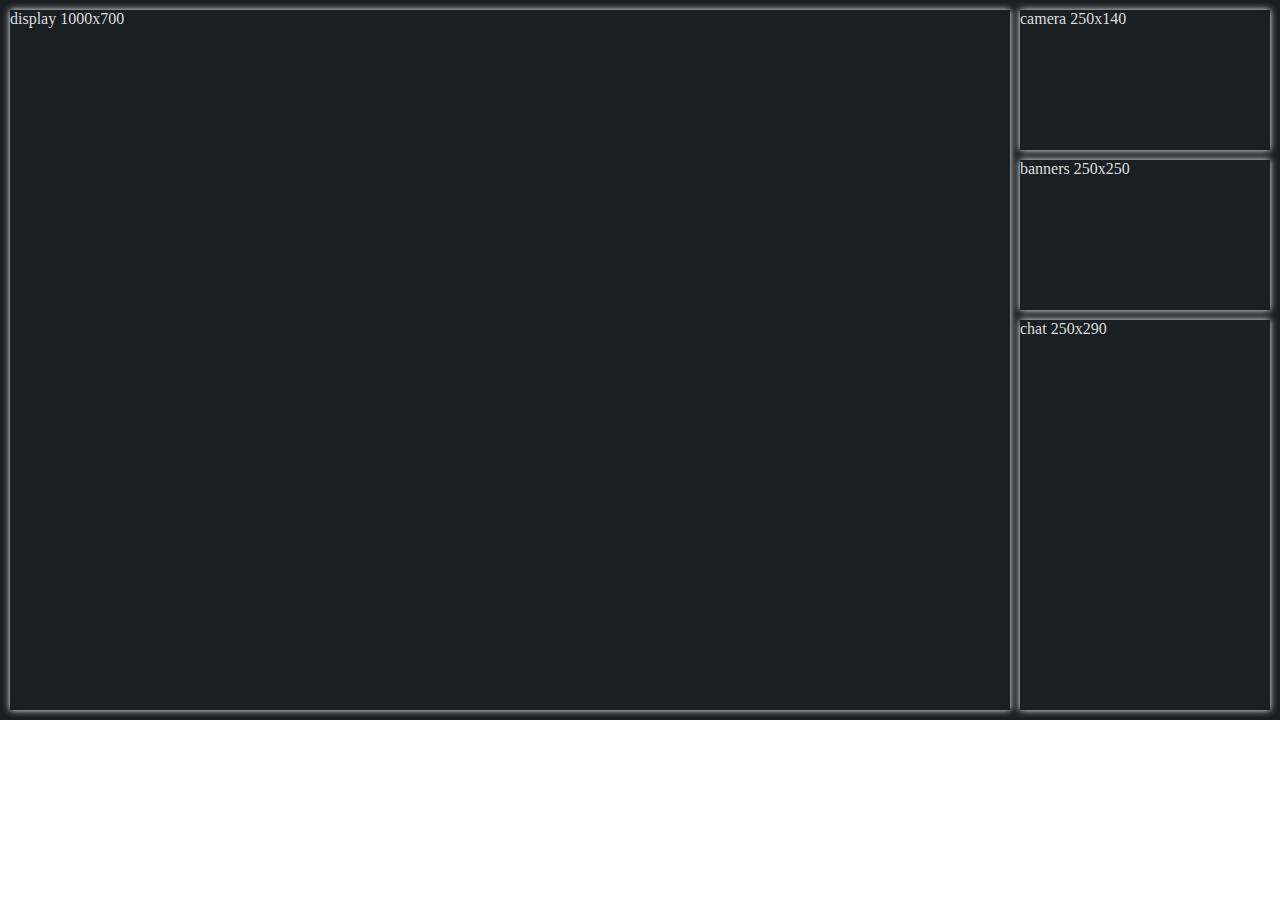
==== twitch/index.html @ 31fcf598 "Add twitch/ directory" ====
<!DOCTYPE html>
<html lang="en">
  <head>
    <meta charset="utf-8">
    <meta http-equiv="X-UA-Compatible" content="IE=edge">
    <meta name="viewport" content="width=device-width, initial-scale=1">
    <!-- The above 3 meta tags *must* come first in the head; any other head content must come *after* these tags -->
    <title>Twitch sample template</title>

    <!-- Bootstrap -->



    <link href="style.css" rel="stylesheet">
    <!-- HTML5 shim and Respond.js for IE8 support of HTML5 elements and media queries -->
    <!-- WARNING: Respond.js doesn't work if you view the page via file:// -->
    <!--[if lt IE 9]>
      <script src="https://oss.maxcdn.com/html5shiv/3.7.3/html5shiv.min.js"></script>
      <script src="https://oss.maxcdn.com/respond/1.4.2/respond.min.js"></script>
    <![endif]-->
  </head>
  <body>
  <div id="layout">
    <div id="display" class="panel">
      display 1000x700
    </div>

    <div id="camera" class="panel">
  camera 250x140
    </div>
    <div id="banners" class="panel">
  banners 250x250
    </div>
    <div id="chat" class="panel">
  chat 250x290
    </div>
</div>
  </body>
</html>
---- twitch/style.css ----
#layout {
  width: 1280px;
  height: 720px;
  background: #1a1f24;
  color: #dedede;
  
  position: absolute;
  top: 0;
  left: 0;
}

.panel {

  
  position: absolute;
  overflow: hidden;
  box-shadow:   0 0 7px #fff;
}

#camera {
  width: 250px;
  height: 140px;
  right: 10px;
  top: 10px;
}

#banners {
  right: 10px;
  top: 160px;
  width: 250px;
  height: 150px;
}

#chat {
  width: 250px;
  height: 390px;
  right: 10px;
  bottom: 10px;
}

#display {
  top: 10px;
  left: 10px;
  width: 1000px;
  height: 700px;
}

/*
1280-30-250-2
720-15-140-17-250-15-2
*/
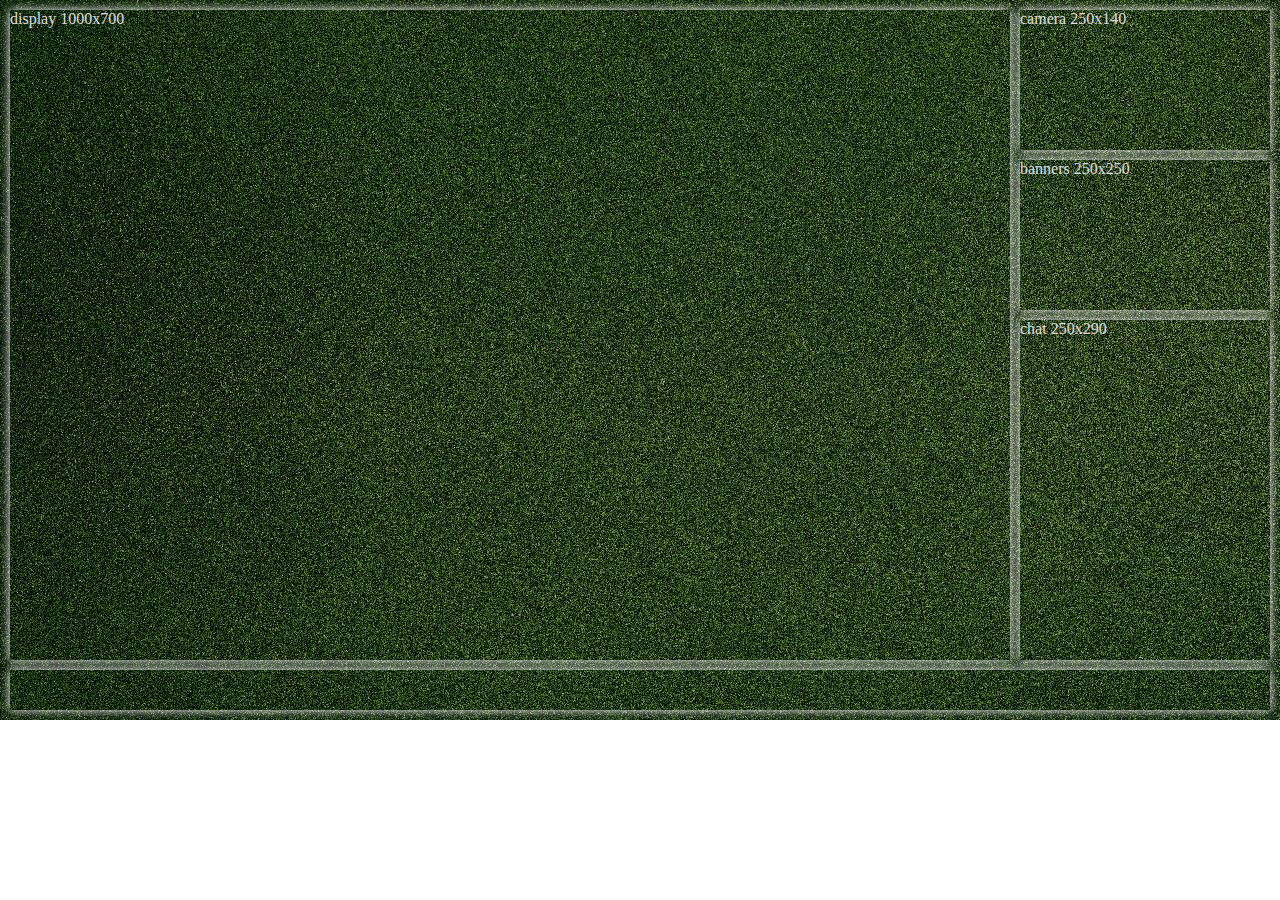
==== commit 707a3cd3: "add footer" ====
--- a/twitch/index.html
+++ b/twitch/index.html
@@ -34,6 +34,9 @@
     <div id="chat" class="panel">
   chat 250x290
     </div>
+
+    <div id="footer" class="panel">
+    </div>
 </div>
   </body>
-</html>+</html>
--- a/twitch/style.css
+++ b/twitch/style.css
@@ -1,9 +1,9 @@
 #layout {
   width: 1280px;
   height: 720px;
-  background: #1a1f24;
+  background: url(img/bg-darkgreen.jpg) no-repeat;
   color: #dedede;
-  
+
   position: absolute;
   top: 0;
   left: 0;
@@ -11,10 +11,10 @@
 
 .panel {
 
-  
+
   position: absolute;
   overflow: hidden;
-  box-shadow:   0 0 7px #fff;
+  box-shadow:   0 0 9px #fff;
 }
 
 #camera {
@@ -33,19 +33,26 @@
 
 #chat {
   width: 250px;
-  height: 390px;
+  height: 340px;
   right: 10px;
-  bottom: 10px;
+  bottom: 60px;
 }
 
 #display {
   top: 10px;
   left: 10px;
   width: 1000px;
-  height: 700px;
+  height: 650px;
+}
+
+#footer {
+  bottom: 10px;
+  left: 10px;
+  width: 1260px;
+  height: 40px;
 }
 
 /*
 1280-30-250-2
 720-15-140-17-250-15-2
-*/+*/
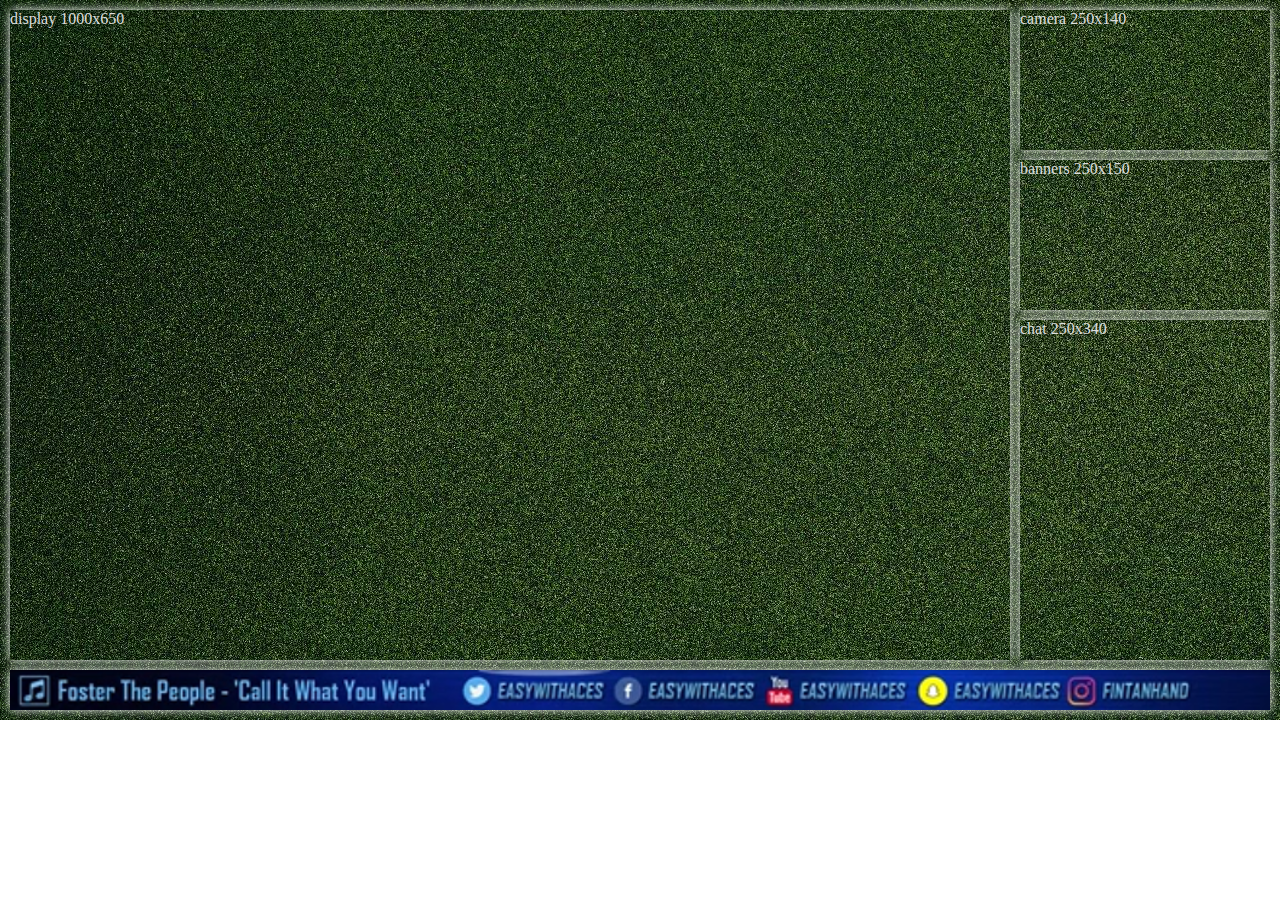
==== commit 88f3bd84: "add sample footer" ====
--- a/twitch/index.html
+++ b/twitch/index.html
@@ -22,17 +22,17 @@
   <body>
   <div id="layout">
     <div id="display" class="panel">
-      display 1000x700
+      display 1000x650
     </div>
 
     <div id="camera" class="panel">
   camera 250x140
     </div>
     <div id="banners" class="panel">
-  banners 250x250
+  banners 250x150
     </div>
     <div id="chat" class="panel">
-  chat 250x290
+  chat 250x340
     </div>
 
     <div id="footer" class="panel">
--- a/twitch/style.css
+++ b/twitch/style.css
@@ -50,6 +50,7 @@
   left: 10px;
   width: 1260px;
   height: 40px;
+  background: url(img/footer.png) no-repeat;
 }
 
 /*
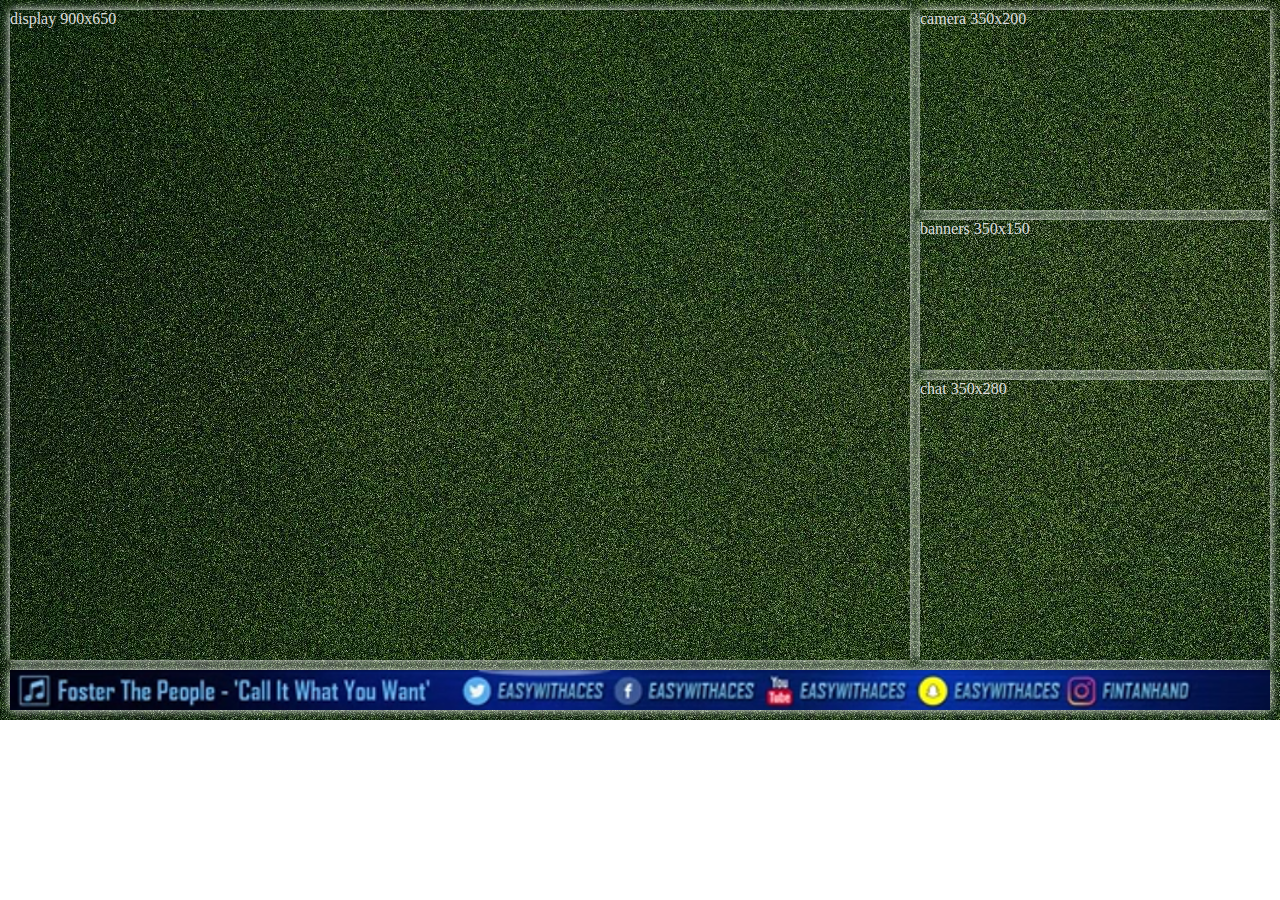
==== commit 84f12585: "Right column is 350px" ====
--- a/twitch/index.html
+++ b/twitch/index.html
@@ -22,17 +22,17 @@
   <body>
   <div id="layout">
     <div id="display" class="panel">
-      display 1000x650
+      display 900x650
     </div>
 
     <div id="camera" class="panel">
-  camera 250x140
+  camera 350x200
     </div>
     <div id="banners" class="panel">
-  banners 250x150
+  banners 350x150
     </div>
     <div id="chat" class="panel">
-  chat 250x340
+  chat 350x280
     </div>
 
     <div id="footer" class="panel">
--- a/twitch/style.css
+++ b/twitch/style.css
@@ -18,22 +18,22 @@
 }
 
 #camera {
-  width: 250px;
-  height: 140px;
+  width: 350px;
+  height: 200px;
   right: 10px;
   top: 10px;
 }
 
 #banners {
   right: 10px;
-  top: 160px;
-  width: 250px;
+  top: 220px;
+  width: 350px;
   height: 150px;
 }
 
 #chat {
-  width: 250px;
-  height: 340px;
+  width: 350px;
+  height: 280px;
   right: 10px;
   bottom: 60px;
 }
@@ -41,7 +41,7 @@
 #display {
   top: 10px;
   left: 10px;
-  width: 1000px;
+  width: 900px;
   height: 650px;
 }
 
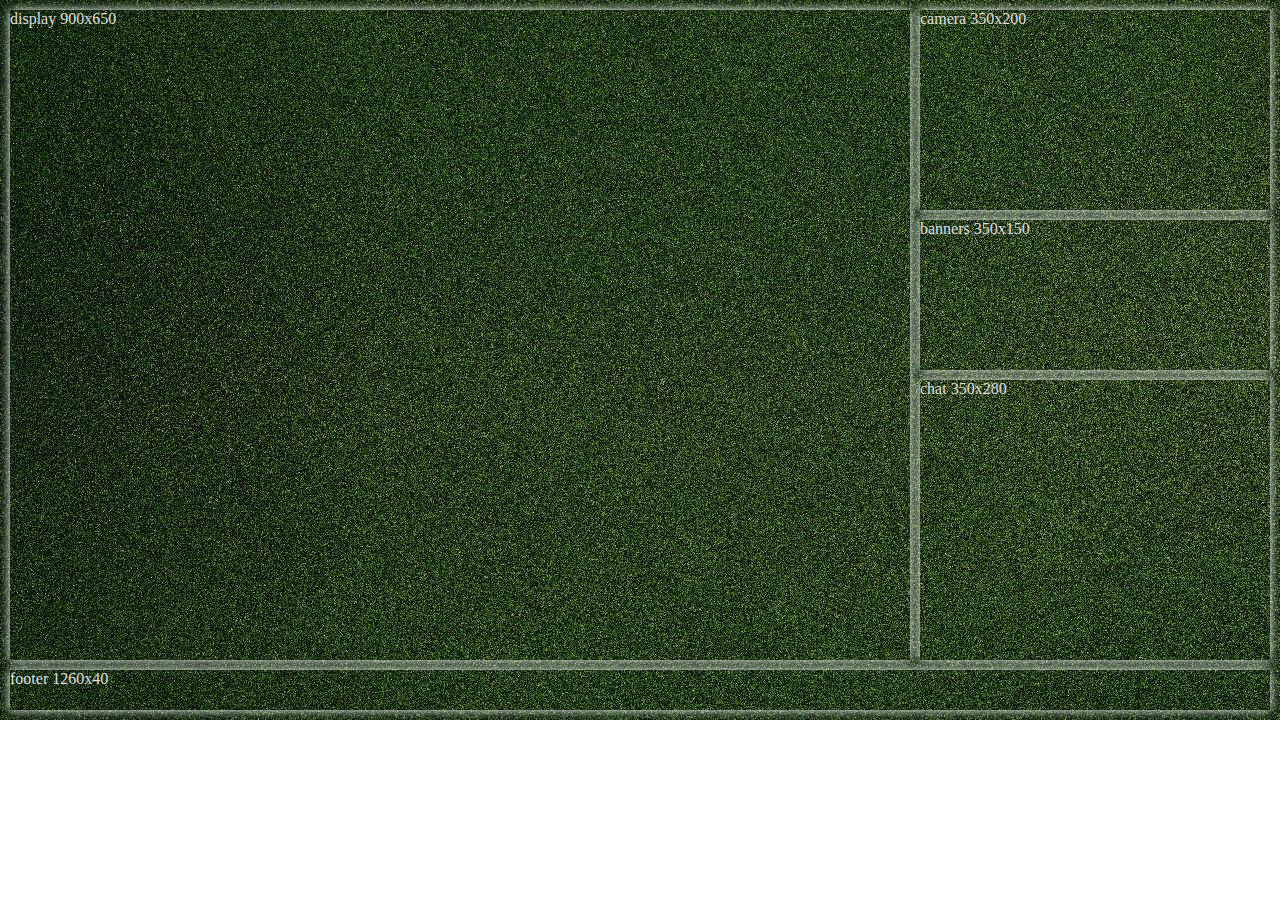
==== commit f46acb30: "Remove image from the base layout" ====
--- a/twitch/index.html
+++ b/twitch/index.html
@@ -36,6 +36,7 @@
     </div>
 
     <div id="footer" class="panel">
+      footer 1260x40
     </div>
 </div>
   </body>
--- a/twitch/style.css
+++ b/twitch/style.css
@@ -50,7 +50,6 @@
   left: 10px;
   width: 1260px;
   height: 40px;
-  background: url(img/footer.png) no-repeat;
 }
 
 /*
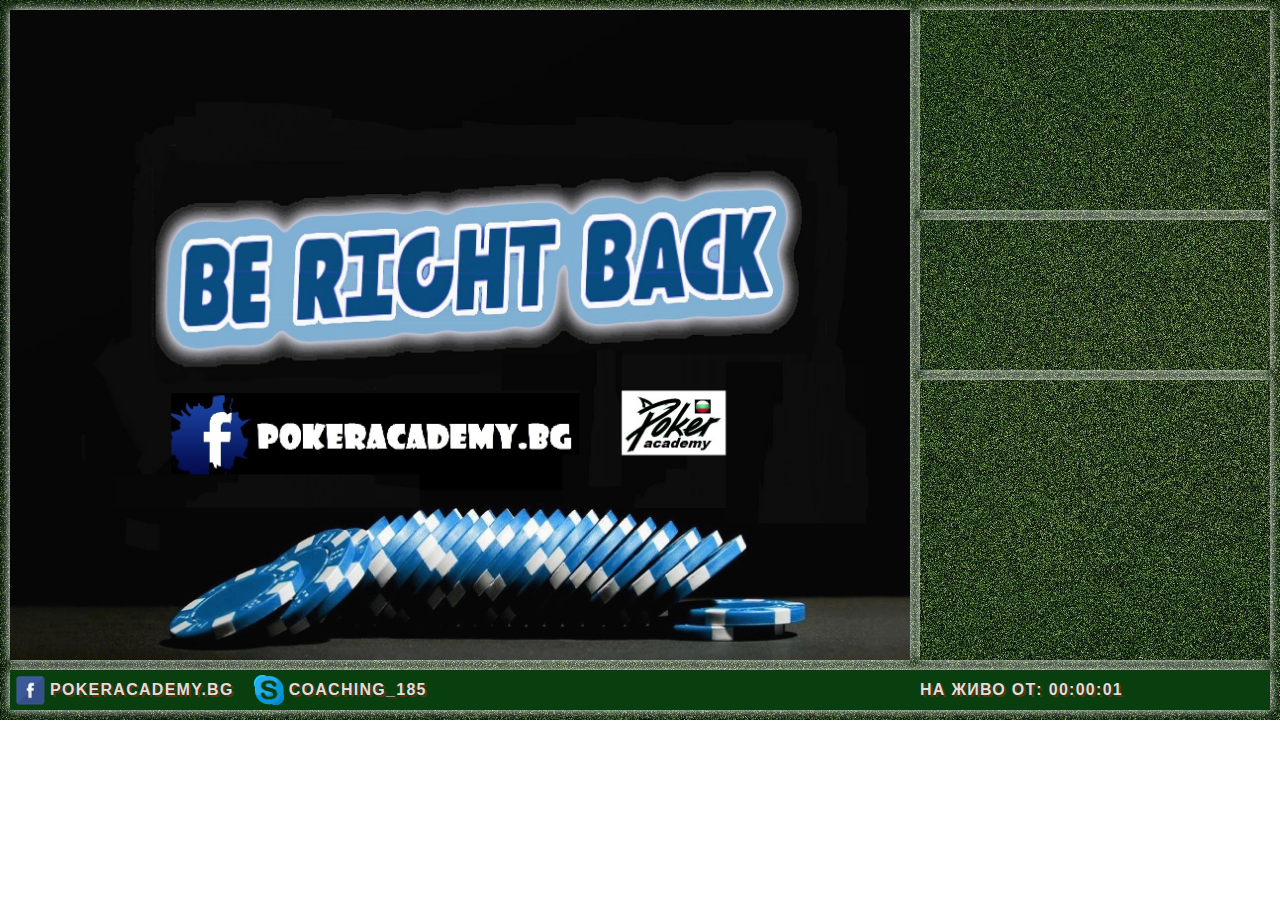
==== commit c46b7f71: "Add skype logo" ====
--- a/twitch/index.html
+++ b/twitch/index.html
@@ -22,22 +22,57 @@
   <body>
   <div id="layout">
     <div id="display" class="panel">
-      display 900x650
+      <img src="img/idle.jpg" width="950" />
     </div>
 
     <div id="camera" class="panel">
-  camera 350x200
+
     </div>
     <div id="banners" class="panel">
-  banners 350x150
     </div>
     <div id="chat" class="panel">
-  chat 350x280
     </div>
 
     <div id="footer" class="panel">
-      footer 1260x40
+      <div id="social">
+        <img src="img/icons/facebook.png" /> pokeracademy.bg
+        <img src="img/icons/skype.png" /> coaching_185
+
+      </div>
+      <div id="clock"><span class="txt">На живо от: <span id="time"></span></span></div>
     </div>
 </div>
+
+  <script type="text/javascript">
+    window.onload = function() {
+      var box = document.getElementById('time');
+      var time = 0;
+
+      function tick() {
+        box.innerHTML = formatTime(++time);
+      }
+
+      function formatTime(n) {
+        var h = Math.floor(n / 3600);
+        var m = Math.floor(n % 3600 / 60);
+        var s = Math.floor(n % 3600 % 60);
+
+
+        return addZero(h) + ':' + addZero(m) + ':' + addZero(s);
+      }
+
+
+      function addZero(n) {
+        return n < 10 ? '0' + n : n;
+      }
+
+      function runClock() {
+        tick();
+        setInterval(tick, 1000);
+      }
+
+      runClock();
+    }
+  </script>
   </body>
 </html>
--- a/twitch/style.css
+++ b/twitch/style.css
@@ -3,15 +3,16 @@
   height: 720px;
   background: url(img/bg-darkgreen.jpg) no-repeat;
   color: #dedede;
-
+  text-transform: uppercase;
+  font-size: 16px;
+  letter-spacing: .08em;
+  font-family: "Roboto Slab", Arial, Tahoma, sans-serif;
   position: absolute;
   top: 0;
   left: 0;
 }
 
 .panel {
-
-
   position: absolute;
   overflow: hidden;
   box-shadow:   0 0 9px #fff;
@@ -50,8 +51,42 @@
   left: 10px;
   width: 1260px;
   height: 40px;
+  background: #093F0F;
+  text-shadow: 2px 2px 0 #59320D;
+  font-weight: bold;
 }
 
+#social, #clock {
+  position: absolute;
+  height: 40px;
+  display:flex;
+  align-items:center;
+}
+
+#clock {
+  left: 910px;
+  width: 350px;
+}
+
+#social img {
+  vertical-align: middle;
+  margin: 0 5px 0 20px;
+  height: 30px;
+}
+
+#social img:first-of-type {
+  margin-left: 5px;
+}
+
+.icon {
+  background: url(img/social.png);
+  width: 32px;
+  height: 32px;
+}
+
+#fb {
+  background-position: 0px 0px;
+}
 /*
 1280-30-250-2
 720-15-140-17-250-15-2
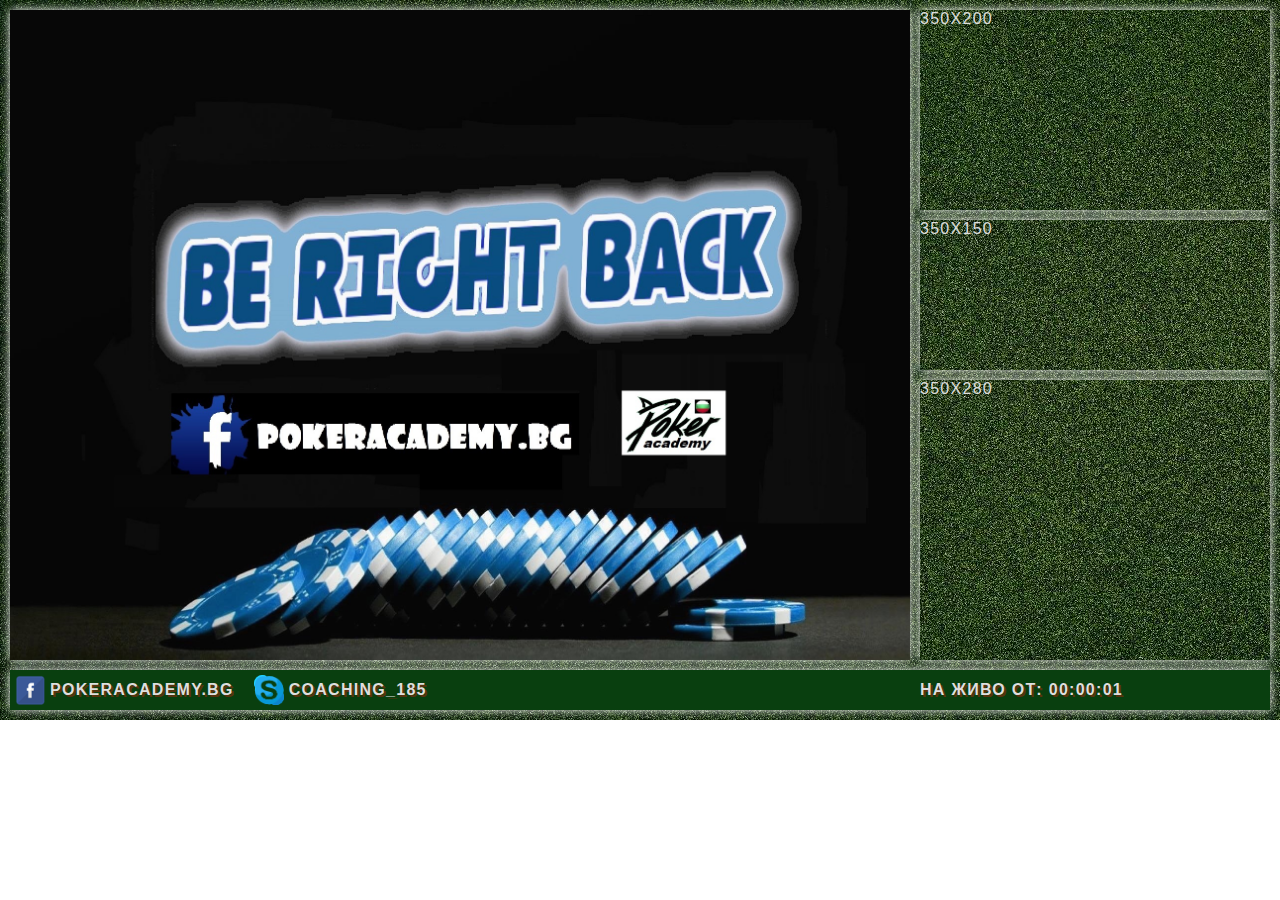
==== commit d5b4e856: "Add dimensions" ====
--- a/twitch/index.html
+++ b/twitch/index.html
@@ -26,11 +26,12 @@
     </div>
 
     <div id="camera" class="panel">
-
+350x200
     </div>
     <div id="banners" class="panel">
+      350x150
     </div>
-    <div id="chat" class="panel">
+    <div id="chat" class="panel">350x280
     </div>
 
     <div id="footer" class="panel">
